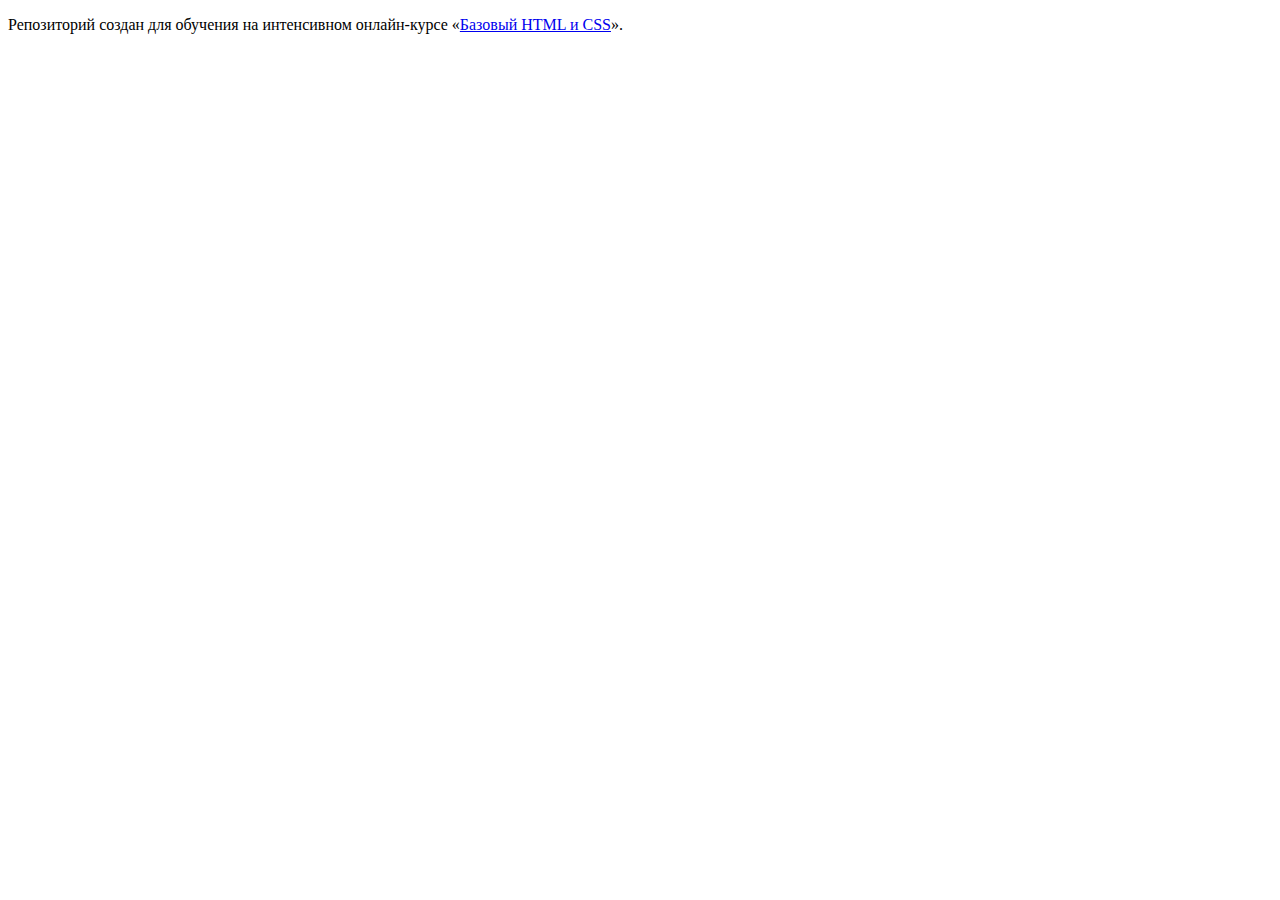
==== index.html @ ee5d3aa1 ":hatching_chick:" ====
<!DOCTYPE html>
<html lang="ru">
  <head>
    <meta charset="utf-8">
    <title>HTML Academy: Барбершоп</title>
  </head>
  <body>

    <p>Репозиторий создан для обучения на интенсивном онлайн‑курсе «<a href="https://htmlacademy.ru/intensive">Базовый HTML и CSS</a>».</p>

  </body>
</html>
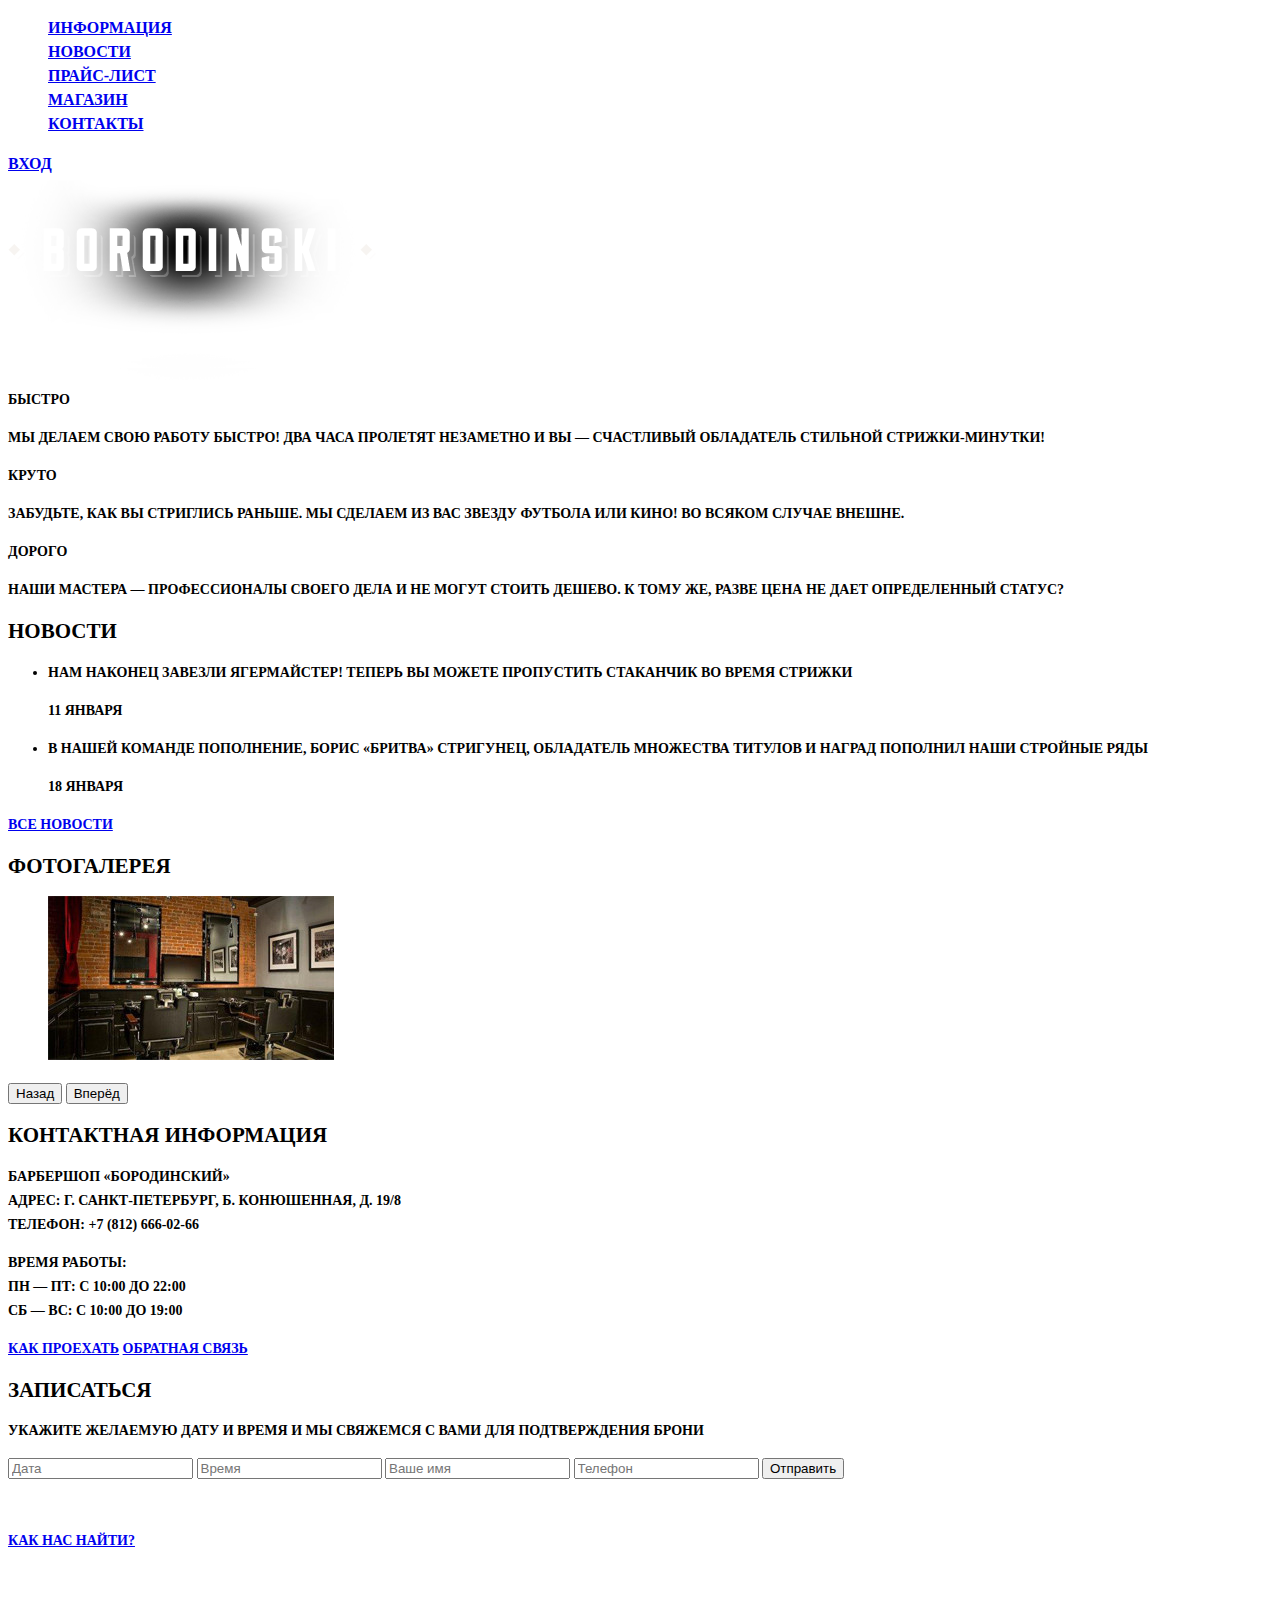
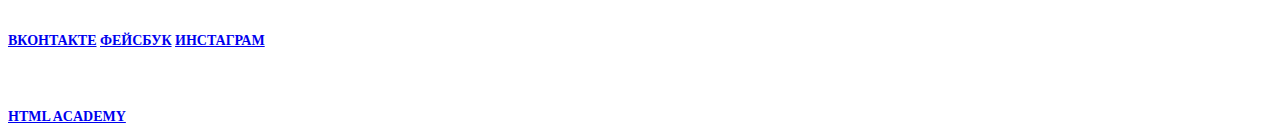
==== commit 68e5bcfc: "3 задание - подключила CSS-файл и подготовленные изображения" ====
--- a/index.html
+++ b/index.html
@@ -2,11 +2,128 @@
 <html lang="ru">
   <head>
     <meta charset="utf-8">
-    <title>HTML Academy: Барбершоп</title>
+    <title>Барбершоп «Бородинский»</title>
+    <link href="css/style.css" rel="stylesheet">
   </head>
   <body>
-
-    <p>Репозиторий создан для обучения на интенсивном онлайн‑курсе «<a href="https://htmlacademy.ru/intensive">Базовый HTML и CSS</a>».</p>
-
+    <header class="main-header">
+      <div class="container">
+        <nav class="main-navigation">
+          <ul>
+            <li>
+              <a href="#">Информация</a>
+            </li>
+            <li>
+              <a href="#">Новости</a>
+            </li>
+            <li>
+              <a href="#">Прайс-лист</a>
+            </li>
+            <li>
+              <a href="#">Магазин</a>
+            </li>
+            <li>
+              <a href="#">Контакты</a>
+            </li>
+          </ul>
+        </nav>
+        <div class="user-block">
+          <a class="login" href="#">Вход</a>
+        </div>
+      </div>
+    </header>
+    <main class="container">
+      <div class="index-logo">
+        <img src="img/BORODINSKI Logo.png" width="368" height="204" alt="Барбершоп «Бородинский»">
+      </div>
+      <section class="features">
+        <div class="features-item">
+          <b class="features-name">Быстро</b>
+          <p>Мы делаем свою работу быстро! Два часа пролетят незаметно и вы — счастливый обладатель стильной стрижки-минутки!</p>
+        </div>
+        <div class="features-item">
+          <b class="features-name">Круто</b>
+          <p>Забудьте, как вы стриглись раньше. Мы сделаем из вас звезду футбола или кино! Во всяком случае внешне.</p>
+        </div>
+        <div class="features-item">
+          <b class="features-name">Дорого</b>
+          <p>Наши мастера — профессионалы своего дела и не могут стоить дешево. К тому же, разве цена не дает определенный статус?</p>
+        </div>
+      </section>
+      <div class="index-content">
+        <div class="index-content-left">
+          <h2 class="index-content-title">Новости</h2>
+          <ul class="news-preview">
+            <li>
+              <p>Нам наконец завезли Ягермайстер! Теперь вы можете пропустить стаканчик во время стрижки</p>
+              <time datetime="2016-01-11">11 января</time>
+            </li>
+            <li>
+              <p>В нашей команде пополнение, Борис «Бритва» Стригунец, обладатель множества титулов и наград пополнил наши стройные ряды</p>
+              <time datetime="2016-01-18">18 января</time>
+            </li>
+          </ul>
+          <a class="btn" href="#">Все новости</a>
+        </div>
+        <div class="index-content-right">
+          <h2 class="index-content-title">Фотогалерея</h2>
+          <div class="gallery">
+            <figure class="gallery-content">
+              <img src="img/fotogallery-main-barbershop.jpg" width="286" height="164" alt="интерьер Барбершоп «Бородинский»">
+            </figure>
+            <button class="btn gallery-prev">Назад</button>
+            <button class="btn gallery-next">Вперёд</button>
+          </div>
+        </div>
+      </div>
+      <div class="index-content">
+        <div class="index-content-left">
+          <h2 class="index-content-title">Контактная информация</h2>
+          <p>
+            Барбершоп «Бородинский»<br>
+            Адрес: г. Санкт-Петербург, Б. Конюшенная, д. 19/8<br>
+            Телефон: +7 (812) 666-02-66
+          </p>
+          <p>
+            Время работы:<br>
+            пн — пт: с 10:00 до 22:00<br>
+            сб — вс: с 10:00 до 19:00
+          </p>
+          <a class="btn" href="#">Как проехать</a>
+          <a class="btn" href="#">Обратная связь</a>
+        </div>
+        <div class="index-content-right">
+          <h2 class="index-content-title">Записаться</h2>
+          <p>Укажите желаемую дату и время и мы свяжемся с вами для подтверждения брони</p>
+          <form class="appointment-form" action="https://echo.htmlacademy.ru" method="post">
+            <input type="text" name="date" value="" placeholder="Дата">
+            <input type="text" name="time" value="" placeholder="Время">
+            <input type="text" name="name" value="" placeholder="Ваше имя">
+            <input type="tel" name="phone" value="" placeholder="Телефон">
+            <button class="btn" type="submit">Отправить</button>
+          </form>
+        </div>
+      </div>
+    </main>
+    <footer class="main-footer">
+      <div class="container">
+        <section class="footer-contacts">
+          Барбершоп «Бородинский»<br>
+          Адрес: г. Санкт-Петербург, Б. Конюшенная, д. 19/8<br>
+          <a href="#">Как нас найти?</a><br>
+          Телефон: +7 (812) 666-02-66
+        </section>
+        <section class="footer-social">
+          <p>Давайте дружить!</p>
+          <a class="social-btn social-btn-vk" href="#">Вконтакте</a>
+          <a class="social-btn social-btn-fb" href="#">Фейсбук</a>
+          <a class="social-btn social-btn-inst" href="#">Инстаграм</a>
+        </section>
+        <section class="footer-copyright">
+          <p>Разработано:</p>
+          <a class="btn" href="https://htmlacademy.ru">HTML Academy</a>
+        </section>
+      </div>
+    </footer>
   </body>
-</html>
+</html>--- a/css/style.css
+++ b/css/style.css
@@ -0,0 +1,18 @@
+body {
+	font-size: 14px;
+	line-height: 24px;
+	color: #000;
+	font-weight: bold;
+	font-family: "PT Sans Narrow";
+	text-transform: uppercase;
+}
+header {
+	font-size: 16px;
+	color:#fff;
+	line-height: auto;
+}
+footer {
+	font-size: 14px;
+	color: #fff;
+}
+
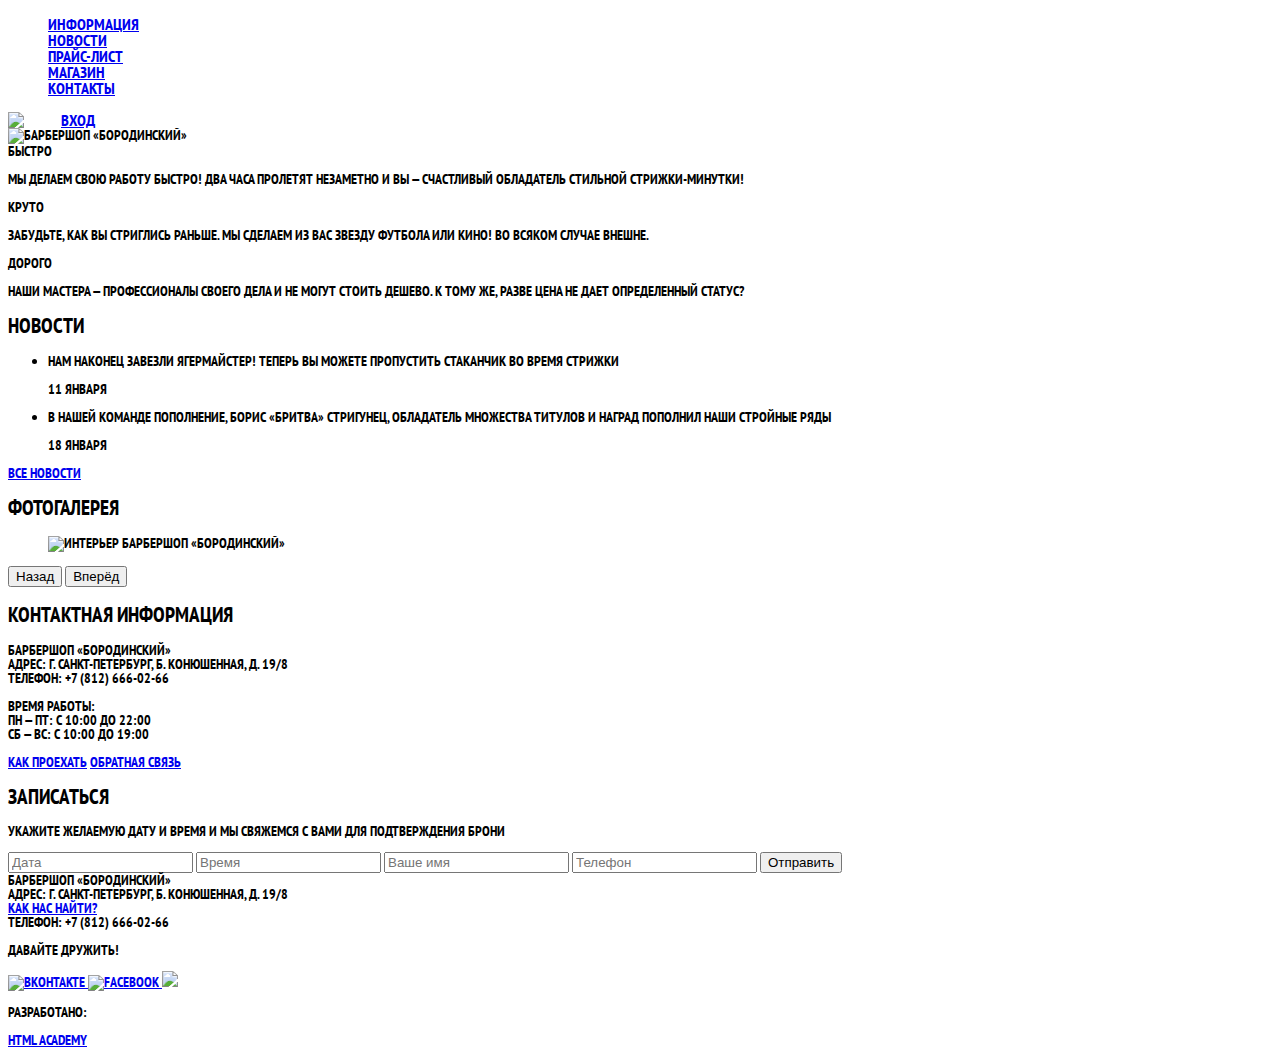
==== commit 44f8742f: "3 задание - отправляю на вторую проверку файлы html и css" ====
--- a/index.html
+++ b/index.html
@@ -3,6 +3,7 @@
   <head>
     <meta charset="utf-8">
     <title>Барбершоп «Бородинский»</title>
+    <link href='https://fonts.googleapis.com/css?family=PT+Sans+Narrow:400,700' rel='stylesheet' type='text/css'>
     <link href="css/style.css" rel="stylesheet">
   </head>
   <body>
@@ -28,13 +29,14 @@
           </ul>
         </nav>
         <div class="user-block">
+          <img src="img/login.png" alt="Вход">
           <a class="login" href="#">Вход</a>
         </div>
       </div>
     </header>
     <main class="container">
       <div class="index-logo">
-        <img src="img/BORODINSKI Logo.png" width="368" height="204" alt="Барбершоп «Бородинский»">
+        <img src="img/logo-main.png" width="368" height="204" alt="Барбершоп «Бородинский»">
       </div>
       <section class="features">
         <div class="features-item">
@@ -69,7 +71,7 @@
           <h2 class="index-content-title">Фотогалерея</h2>
           <div class="gallery">
             <figure class="gallery-content">
-              <img src="img/fotogallery-main-barbershop.jpg" width="286" height="164" alt="интерьер Барбершоп «Бородинский»">
+              <img src="img/fotogallery-main.jpg" width="286" height="164" alt="интерьер Барбершоп «Бородинский»">
             </figure>
             <button class="btn gallery-prev">Назад</button>
             <button class="btn gallery-next">Вперёд</button>
@@ -115,9 +117,15 @@
         </section>
         <section class="footer-social">
           <p>Давайте дружить!</p>
-          <a class="social-btn social-btn-vk" href="#">Вконтакте</a>
-          <a class="social-btn social-btn-fb" href="#">Фейсбук</a>
-          <a class="social-btn social-btn-inst" href="#">Инстаграм</a>
+          <a class="social-btn social-btn-vk" href="#">
+            <img src="img/vk.png" alt="Вконтакте">
+          </a>
+          <a class="social-btn social-btn-fb" href="#">
+            <img src="img/fb.png" alt="Facebook">
+          </a>
+          <a class="social-btn social-btn-inst" href="#">
+            <img src="img/insta.png" alt"Instagram">
+          </a>
         </section>
         <section class="footer-copyright">
           <p>Разработано:</p>
--- a/css/style.css
+++ b/css/style.css
@@ -1,18 +1,15 @@
 body {
-	font-size: 14px;
-	line-height: 24px;
-	color: #000;
-	font-weight: bold;
-	font-family: "PT Sans Narrow";
-	text-transform: uppercase;
+  font-size: 14px;
+  line-height: 1;
+  color: #000;
+  font-weight: bold;
+  font-family: "PT Sans Narrow", "Arial", "Sans-serif";
+  text-transform: uppercase;
 }
 header {
-	font-size: 16px;
-	color:#fff;
-	line-height: auto;
+  font-size: 16px;
+  color:#fff;
 }
-footer {
-	font-size: 14px;
-	color: #fff;
+.filter h2 {
+  font-size: 24px;
 }
-
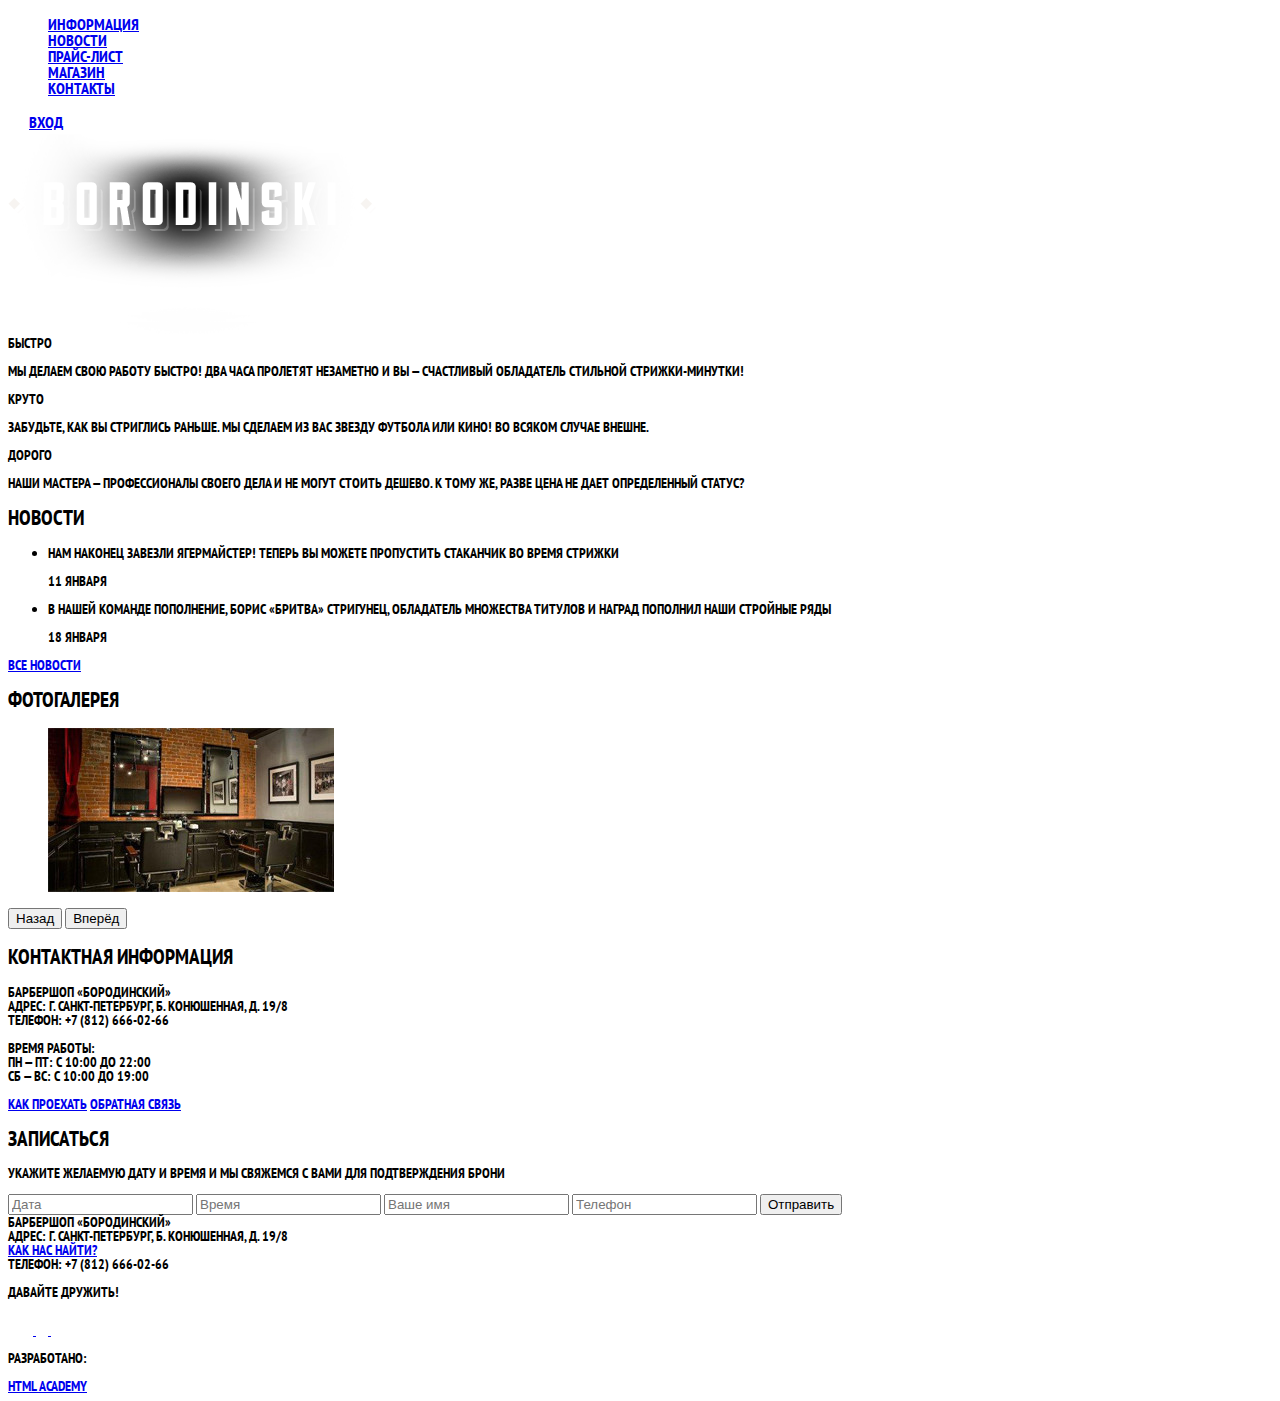
==== commit 4dfabdbd: "3 задание: файлы HTML на замену" ====
--- a/index.html
+++ b/index.html
@@ -124,7 +124,7 @@
             <img src="img/fb.png" alt="Facebook">
           </a>
           <a class="social-btn social-btn-inst" href="#">
-            <img src="img/insta.png" alt"Instagram">
+            <img src="img/insta.png" alt="Instagram">
           </a>
         </section>
         <section class="footer-copyright">
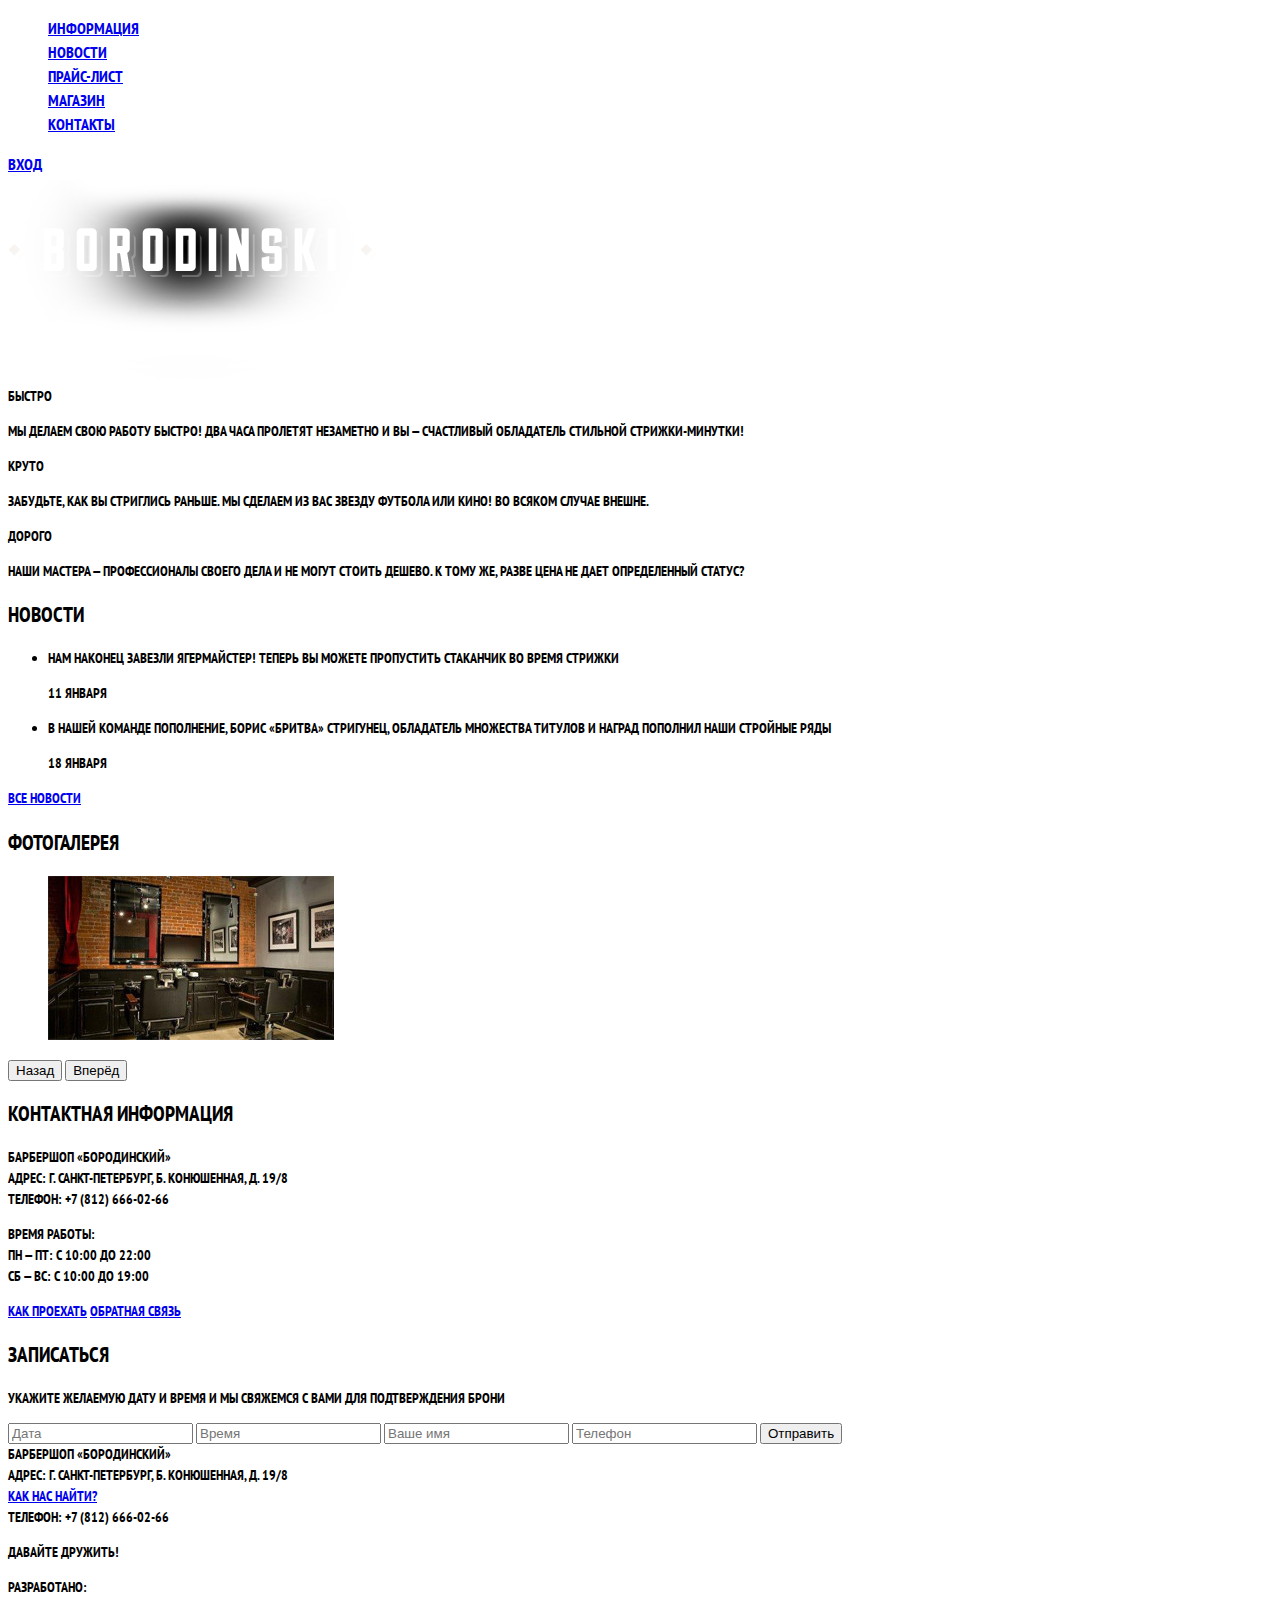
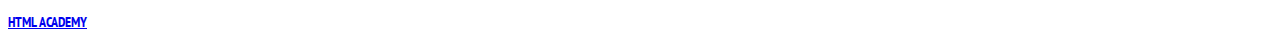
==== commit ef832a64: "3 задание - исправленные html и css файлы на основе твоего видео" ====
--- a/index.html
+++ b/index.html
@@ -3,7 +3,7 @@
   <head>
     <meta charset="utf-8">
     <title>Барбершоп «Бородинский»</title>
-    <link href='https://fonts.googleapis.com/css?family=PT+Sans+Narrow:400,700' rel='stylesheet' type='text/css'>
+    <link href="https://fonts.googleapis.com/css?family=PT+Sans+Narrow:400,700" rel="stylesheet" type="text/css">
     <link href="css/style.css" rel="stylesheet">
   </head>
   <body>
@@ -29,7 +29,6 @@
           </ul>
         </nav>
         <div class="user-block">
-          <img src="img/login.png" alt="Вход">
           <a class="login" href="#">Вход</a>
         </div>
       </div>
@@ -98,10 +97,10 @@
           <h2 class="index-content-title">Записаться</h2>
           <p>Укажите желаемую дату и время и мы свяжемся с вами для подтверждения брони</p>
           <form class="appointment-form" action="https://echo.htmlacademy.ru" method="post">
-            <input type="text" name="date" value="" placeholder="Дата">
-            <input type="text" name="time" value="" placeholder="Время">
-            <input type="text" name="name" value="" placeholder="Ваше имя">
-            <input type="tel" name="phone" value="" placeholder="Телефон">
+            <input type="text" name="date" placeholder="Дата">
+            <input type="text" name="time" placeholder="Время">
+            <input type="text" name="name" placeholder="Ваше имя">
+            <input type="tel" name="phone" placeholder="Телефон">
             <button class="btn" type="submit">Отправить</button>
           </form>
         </div>
@@ -117,15 +116,9 @@
         </section>
         <section class="footer-social">
           <p>Давайте дружить!</p>
-          <a class="social-btn social-btn-vk" href="#">
-            <img src="img/vk.png" alt="Вконтакте">
-          </a>
-          <a class="social-btn social-btn-fb" href="#">
-            <img src="img/fb.png" alt="Facebook">
-          </a>
-          <a class="social-btn social-btn-inst" href="#">
-            <img src="img/insta.png" alt="Instagram">
-          </a>
+          <a class="social-btn social-btn-vk" href="#"></a>
+          <a class="social-btn social-btn-fb" href="#"></a>
+          <a class="social-btn social-btn-inst" href="#"></a>
         </section>
         <section class="footer-copyright">
           <p>Разработано:</p>
--- a/css/style.css
+++ b/css/style.css
@@ -1,15 +1,15 @@
 body {
   font-size: 14px;
-  line-height: 1;
+  line-height: 1.5;
   color: #000;
-  font-weight: bold;
-  font-family: "PT Sans Narrow", "Arial", "Sans-serif";
+  font-weight: 700;
+  font-family: "PT Sans Narrow", "Arial", sans-serif;
   text-transform: uppercase;
 }
 header {
   font-size: 16px;
-  color:#fff;
+  color: #fff;
 }
-.filter h2 {
+.filter legend {
   font-size: 24px;
 }
